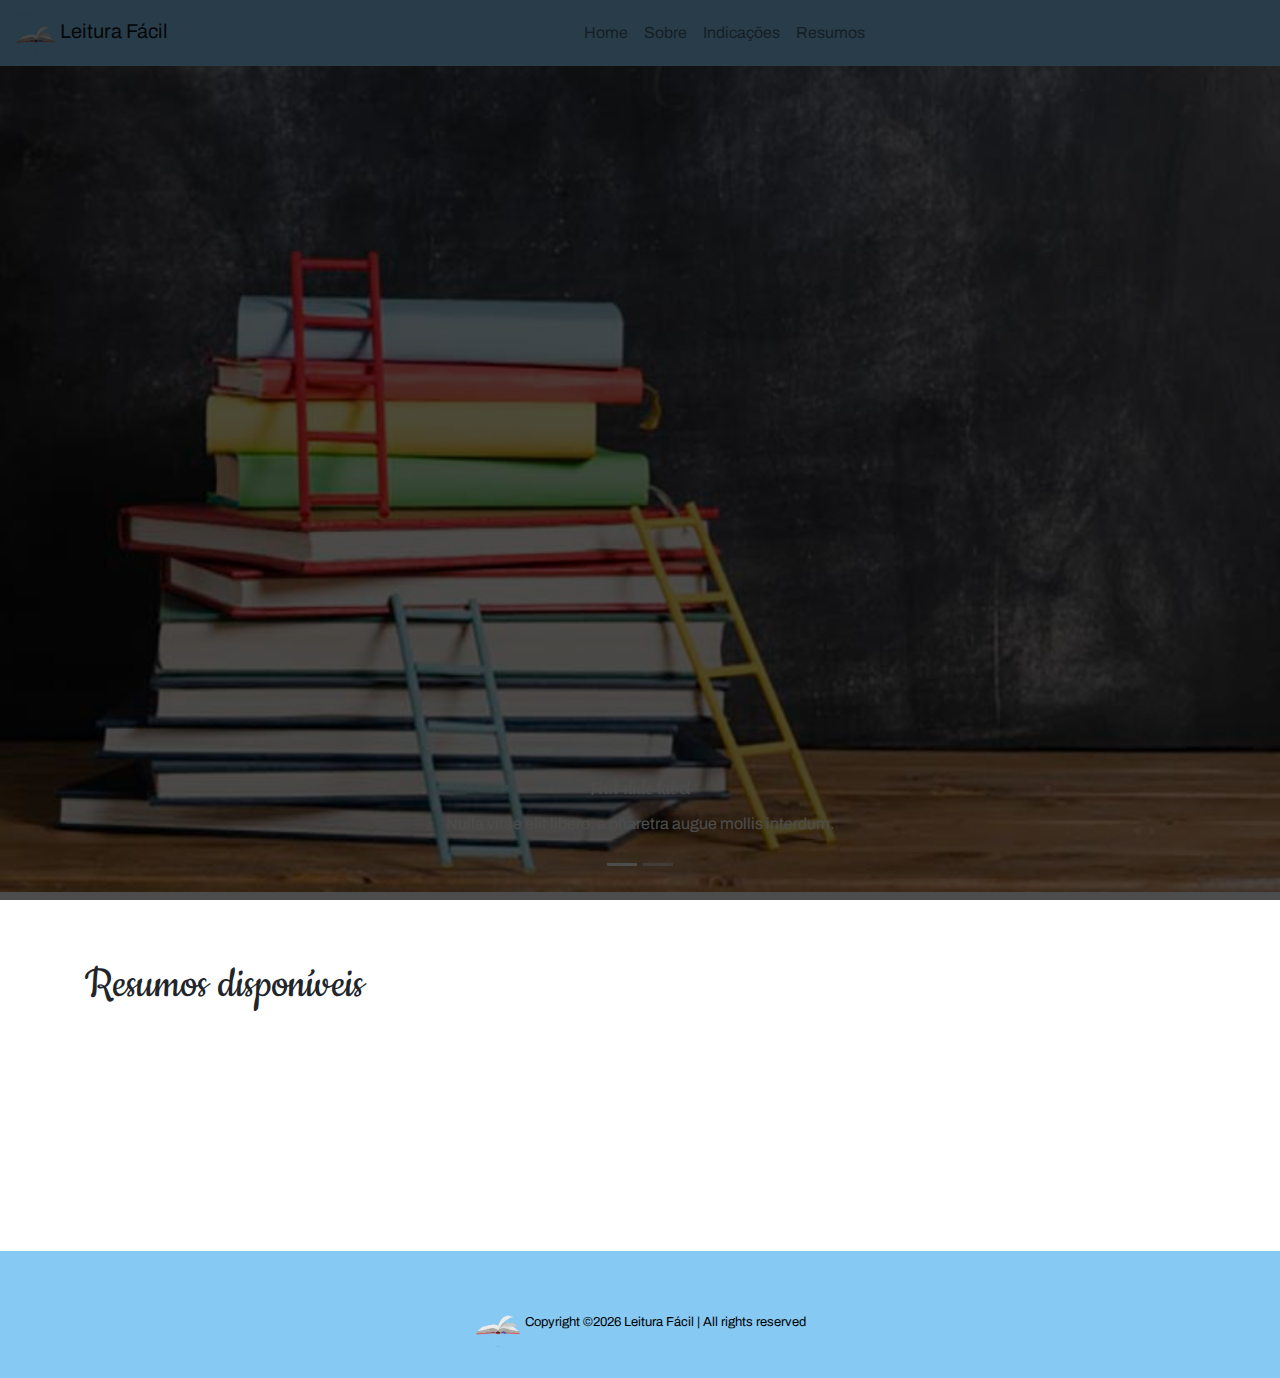
==== resumo.html @ 123d05e8 "carrossel" ====
<!DOCTYPE html>
<html lang="pt-br">
    <head>
        <title>Resumos</title>
        <meta charset="UTF-8">
        <meta name="viewport" content="width=device-width, initial-scale=1, shrink-to-fit=no">
        <meta name="description" content="">
        <meta name="keywords" content="">
        <meta http-equiv="X-UA-Compatible" content="ie=edge">

        <link rel="icon" type="image/png" sizes="16x16" href="assets/img/logo.jpg">
    
        <link rel="stylesheet" type="text/css" href="assets/css/bootstrap-grid.css">
        <link rel="stylesheet" type="text/css" href="assets/css/bootstrap-reboot.css">
        <link rel="stylesheet" type="text/css" href="assets/css/bootstrap.css">
        <link rel="stylesheet" type="text/css" href="assets/css/styles.css">

        <link rel="stylesheet" type="text/css" href="assets/fonts/font-awesome.min.css">

        <link href="https://fonts.googleapis.com/css2?family=Rajdhani:wght@400;500;600;700&display=swap" rel="stylesheet">
        <link href="https://fonts.googleapis.com/css2?family=Archivo:wght@400;700&family=Cookie&family=Roboto:wght@400;700&display=swap" rel="stylesheet">
    </head>
    <body>
        <div id="preloder">
            <div class="loader"></div>
        </div>

        <div>
            <nav class="navbar fixed-top navbar-expand-lg navbar-light" style="background-color: #86c9f3;">
                <a class="navbar-brand" href="index.html"> <img src="assets/img/logo.jpg" width="40" height="40" alt="" loading="lazy"> Leitura Fácil</a>
                
                <button class="navbar-toggler" type="button" data-toggle="collapse" data-target="#navbarSupportedContent" aria-controls="navbarSupportedContent" aria-expanded="false" aria-label="Toggle navigation">
                    <span class="navbar-toggler-icon"></span>
                </button>
            
                <div class="collapse navbar-collapse justify-content-center" id="navbarSupportedContent">
                    <ul class="navbar-nav">
                        <li class="nav-item"> <a class="nav-link" href="index.html">Home</a> </li>
                        <li class="nav-item"> <a class="nav-link" href="#">Sobre</a> </li>
                        <li class="nav-item"> <a class="nav-link" href="#">Indicações</a> </li>
                        <li class="nav-item"> <a class="nav-link" href="resumo.html"> Resumos </a> </li>
                    </ul>
                </div>
            </nav>
        </div>

        <section>
            <div class="desce">           
                <div id="carouselExampleCaptions" class="carousel slide carousel-fade" data-ride="carousel">
                    <ol class="carousel-indicators">
                        <li data-target="#carouselExampleCaptions" data-slide-to="0" class="active"></li>
                        <li data-target="#carouselExampleCaptions" data-slide-to="1"></li>
                    </ol>
                    <div class="carousel-inner">
                        <div class="carousel-item active">
                            <img src="assets/img/hero.jpg" class="d-block w-100" alt="...">
                            <div class="carousel-caption d-none d-md-block">
                                <h5>First slide label</h5>
                                <p>Nulla vitae elit libero, a pharetra augue mollis interdum.</p>
                            </div>
                        </div>
                        <div class="carousel-item">
                            <img src="assets/img/hero2.jpg" class="d-block w-100" alt="...">
                            <div class="carousel-caption d-none d-md-block">
                                <h5>Second slide label</h5>
                                <p>Lorem ipsum dolor sit amet, consectetur adipiscing elit.</p>
                            </div>
                        </div>
                    </div>
                </div>    
            </div>      
        </section>

        <section class="livros spad">
            <div class="container">
                <div class="row">
                    <div class="col-lg-12">
                        <div class="section-title center-title">
                            <h1>Resumos disponíveis</h1>
                        </div>

                        <div class="row">
                            <div class="livros_slider owl-carousel">
                                <div class="col-lg-3">
                                    <div class="livros_item" data-toggle="collapse" href="#extraordinario" role="button" aria-expanded="false" aria-controls="collapseExample">
                                        <div class="livros_item_pic set-bg" data-setbg="assets/img/bg.jpg">
                                            <!--<img src="assets/img/extraordinario.jpg" alt="Extraordinário">-->
                                        </div>
                                        <div class="livros_item_text">
                                            <h5>Extraordinário</h5>
                                            <ul>
                                                <li>R. J. Palácio</li>
                                                <li>2012</li>
                                            </ul>
                                        </div>
                                    </div>
                                </div>
                                <div class="col-lg-3">
                                    <div class="livros_item" data-toggle="collapse" href="#cacador" role="button" aria-expanded="false" aria-controls="collapseExample2">
                                        <div class="livros_item_pic set-bg" data-setbg="assets/img/bg.jpg">
                                            <!--<img src="assets/img/cacador_de_pipas.jpg" alt="">-->
                                        </div>
                                        <div class="livros_item_text">
                                            <h5>Caçador de Pipas</h5>
                                            <ul>
                                                <li>Khaled Hosseini</li>
                                                <li>2003</li>
                                            </ul>
                                        </div>
                                    </div>
                                </div>
                                <div class="col-lg-3">
                                    <div class="livros_item"  data-toggle="collapse" href="#marca_da_lagrima" role="button" aria-expanded="false" aria-controls="collapseExample2">
                                        <div class="livros_item_pic set-bg" data-setbg="assets/img/bg.jpg">
                                            <!--<img src="assets/img/marca_da_lagrima.jpg" alt="">-->
                                        </div>
                                        <div class="livros_item_text">
                                            <h5>A Marca de Uma Lágrima</h5>
                                            <ul>
                                                <li>Pedro Bandeira</li>
                                                <li>1985</li>
                                            </ul>
                                        </div>
                                    </div>
                                </div>
                                <div class="col-lg-3">
                                    <div class="livros_item" data-toggle="collapse" href="#cacador" role="button" aria-expanded="false" aria-controls="collapseExample2">
                                        <div class="livros_item_pic set-bg" data-setbg="assets/img/bg.jpg">
                                            <!--<img src="assets/img/jogos_v1.jpg" alt="">-->
                                        </div>
                                        <div class="livros_item_text">
                                            <h5>Jogos Vorazes</h5>
                                            <ul>
                                                <li>Suzanne Collins</li>
                                                <li>2008</li>
                                            </ul>
                                        </div>
                                    </div>
                                </div>
                                <div class="col-lg-3">
                                    <div class="livros_item" data-toggle="collapse" href="#cacador" role="button" aria-expanded="false" aria-controls="collapseExample2">
                                        <div class="livros_item_pic set-bg" data-setbg="assets/img/bg.jpg">
                                            <!--<img src="assets/img/jogos_v2.jpg" alt="">-->
                                        </div>
                                        <div class="livros_item_text">
                                            <h5>Em Chamas</h5>
                                            <ul>
                                                <li>Autor</li>
                                                <li>ano</li>
                                            </ul>
                                        </div>
                                    </div>
                                </div>
                                <div class="col-lg-3">
                                    <div class="livros_item" data-toggle="collapse" href="#cacador" role="button" aria-expanded="false" aria-controls="collapseExample2">
                                        <div class="livros_item_pic set-bg" data-setbg="assets/img/bg.jpg">
                                            <!--<img src="assets/img/jogos_v3.jpg" alt="">-->
                                        </div>
                                        <div class="livros_item_text">
                                            <h5>A Esperança</h5>
                                            <ul>
                                                <li>Autor</li>
                                                <li>ano</li>
                                            </ul>
                                        </div>
                                    </div>
                                </div>

                            </div>
                        </div>
                    </div>
                </div>
            </div>
        </section>


        <section>
            <div class="container">

                <div class="collapse" id="extraordinario">
                    <div class="card card-body">
                        <div class="citacao">
                            <p>Toda pessoa deveria ser aplaudida de pé pelo menos uma vez na vida, porque todos nós vencemos o mundo.</p>
                            <h6>August Pullman</h6>
                            <i class="fa fa-quote-right"></i>
                        </div> <!-- 
                        <div class="resenha">
                            <p> </p>
                            <p> </p>                           
                            <h4>Conclusão</h4>
                            <p> </p>
                            <p> </p>
                        </div>-->
                    
                    </div>
                </div>
                <div class="collapse" id="cacador">
                    <div class="card card-body">
                        <div class="resenha">
                            <h2> Em breve... </h2>
                        </div>
                    </div>
                </div>
                <div class="collapse" id="marca_da_lagrima">
                    <div class="card card-body">

                        <div class="autor_resumo">
                            <div class="row">
                                <div class="col-sm-10">
                                    <ul>
                                        <li>Por <span>Giovanna Pinheiro</span></li>
                                    </ul>
                                </div>
                                <div class="col-sm-2">
                                    <ul> <li>2019</li> </ul>
                                </div>
                            </div>
                        </div>
                        
                        <div class="citacao">
                            <p>Pode uma menina de 14 anos apaixonar-se de verdade? Pode qualquer jovem de 13, 14 ou 15 anos amar verdadeiramente alguém?</p>
                            <h6>Pedro Bandeira</h6>
                            <i class="fa fa-quote-right"></i>
                        </div>

                        <div class="resenha">
                            <p> O livro conta a história de Isabel, uma garota gordinha que usa óculos e passa por problemas assim como qualquer outro, mas o principal problema dela é ter se apaixonado pelo primo, que está vivendo uma ilusão com Rosana, sua melhor amiga. Para entender essa história, vamos lá para o início.</p>
                            <p> Amor de um lado e ódio de outro, isso é o que define Isabel, pois ela se acha feia e está totalmente enganada. O tempo vai pasando até ela ir a uma festa da família e reencontrar Cristiano, o primo pelo qual é apaixonada, ao decorrer da festa ele acaba se apaixonando pela melhor amigo de Isabel, e isso a deixa louca, mas para não magoar os sentimentos da amiga e do primo, ela resolve "ajudar" no relacionamento dos dois.</p>
                            <p> Para isso ela escreve cartas, com belíssimos textos e poemas, e como era muito boa na parte de redação, acabou por fazer Cristiano se apaixonar mais por Rosana e, com isso, as expectativas de amor recíproco de Cristiano por Isabel decaíram. O que mais a abalou no meio disso tudo, o que causa um certo mistério na história foi o suposto "caso suicída" da diretora do colégio, que posteriormente é identificado como um bárbaro assassinato.</p>
                            <p> Enquanto aquela morte a perseguia até a alma, por ser uma das últimas pessoas que falou com a diretona no fatídico dia, o coração de Isabel era totalmente despedaçado pelo amor não correspondido de sua "paixão".</p>
                            <p> O que posso afirmar é que ela está iludida, e não percebe que o verdadeiro amor da vida dela se chama Fernando, o garoto da correntinha, e estava com ela nos momentos difíceis e sempre que podia.</p>
                            
                            <h4>Conclusão</h4>
                            <p> Achei a leitura desse livro balançeada, pois tem um pouco de tudo, principalmente nos gêneros romance e drama, que são os que mais gosto de ler, ao mer ver haviam partes clichês e melosas, mas nada que faça parar de ler.</p>
                            <p> A parte que mais gostei complementa os capítulos "II - Paixão que me mata" e "15 - Eu nunca te amei...", onde o "inimigo" a deixa louca relatando acontecimentos da vida da garota, lembrando-a da desilusão e da falta de reciprocidade enquanto ela ajuda a amiga.</p>
                        </div>

                    </div>
                </div>

            </div>
        </section>

        <footer>
            <div class="container">
                <div class="footer_text">
                    <p><img src="assets/img/logo.jpg" alt="Logo Leitura Fácil">  Copyright &copy;<script>document.write(new Date().getFullYear());</script> Leitura Fácil | All rights reserved </p>
                </div>
            </div>
        </footer>

        <script src="https://code.jquery.com/jquery-3.5.1.slim.min.js" integrity="sha384-DfXdz2htPH0lsSSs5nCTpuj/zy4C+OGpamoFVy38MVBnE+IbbVYUew+OrCXaRkfj" crossorigin="anonymous"></script>
        <script src="https://cdn.jsdelivr.net/npm/popper.js@1.16.1/dist/umd/popper.min.js" integrity="sha384-9/reFTGAW83EW2RDu2S0VKaIzap3H66lZH81PoYlFhbGU+6BZp6G7niu735Sk7lN" crossorigin="anonymous"></script>
        <script type="text/javascript" src="assets/js/bootstrap.bundle.js"></script>
        <script type="text/javascript" src="assets/js/bootstrap.js"></script>
        <script type="text/javascript" src="assets/js/owl.carousel.min.js"></script>
        <script type="text/javascript" src="assets/js/main.js"></script>
    </body>
</html>
---- assets/css/styles.css ----
::-webkit-scrollbar { width:15px; height: 10px; }  
::-webkit-scrollbar-track { background:#e3f2fd; }   
::-webkit-scrollbar-thumb { background: #86c9f3; }
::-webkit-scrollbar-corner { background-color: #8ecff7; }

#preloder {
	position: fixed;
	width: 100%; height: 100%;
	top: 0; left: 0;
	z-index: 999999;
	background:rgba(0,0,0,0.7);
}
.loader {
	width: 40px; height: 40px;
	position: absolute;
	top: 50%; left: 50%;
	margin-top: -13px;
	margin-left: -13px;
	border-radius: 60px;
	animation: loader 0.8s linear infinite;
	-webkit-animation: loader 0.8s linear infinite;
}

@keyframes loader {
	0% {
		-webkit-transform: rotate(0deg);
		transform: rotate(0deg);
		border: 4px solid aliceblue;
		border-left-color: transparent;
	}
	50% {
		-webkit-transform: rotate(180deg);
		transform: rotate(180deg);
		border: 4px solid #61bbf3;
		border-left-color: transparent;
	}
	100% {
		-webkit-transform: rotate(360deg);
		transform: rotate(360deg);
		border: 4px solid aliceblue;
		border-left-color: transparent;
	}
}
@-webkit-keyframes loader {
	0% {
		-webkit-transform: rotate(0deg);
		border: 4px solid aliceblue;
		border-left-color: transparent;
	}
	50% {
		-webkit-transform: rotate(180deg);
		border: 4px solid #8ecff7;
		border-left-color: transparent;
	}
	100% {
		-webkit-transform: rotate(360deg);
		border: 4px solid aliceblue;
		border-left-color: transparent;
	}
}


.desce {
    margin-top: 3%;
}

.livro {
    padding-top: 15rem;
	padding-bottom: 5rem;
}

.info_livro {
    padding-top: 1rem;
	color: #111111;
	line-height: 4px;
}

.info_livro b {
    font-size: 1.4rem;
    font-family: 'Cookie', cursive;
}

.capa_livro img {
    width: 25rem;
    height: auto;
}

.autor_resumo {
	border-top: 1px solid #f2f2f2;
	padding-top: 15px;
	text-align: left;
}

.autor_resumo ul li {
	font-size: 13px;
	color: #888888;
	display: inline-block;
	list-style: none;
	margin-right: 20px;
	position: relative;
}

.autor_resumo ul li span {
	color: #111111;
}

.autor_resumo ul li:after {
	position: absolute;
	right: -14px;
	top: -2px;
	content: "|";
}

.autor_resumo ul li:last-child {
	margin-right: 0;
}

.autor_resumo ul li:last-child:after {
	display: none;
}

.citacao {
	border: 1px solid #e1e1e1;
	padding: 35px 40px;
	position: relative;
	margin: 35px 0;
}

.citacao p {
	font-size: 18px;
	color: #111111;
	line-height: 31px;
}

.citacao h6 {
    font-family: 'Archivo', 'Roboto', sans-serif;
	font-size: 15px;
	color: #888888;
	text-transform: uppercase;
}

.citacao i {
	font-size: 36px;
	color: #86c9f3;
	position: absolute;
	right: 40px;
	bottom: 35px;
}

.livros {
	padding-bottom: 90px;
}

.livros .section-title {
	margin-bottom: 70px;
}

.livros_item_pic {
	height: 180px;
	display: -webkit-box;
	display: -ms-flexbox;
	display: flex;
	-webkit-box-align: center;
	-ms-flex-align: center;
	align-items: center;
	-webkit-box-pack: center;
	-ms-flex-pack: center;
	justify-content: center;
}

.livros_item_pic img {
	height: 175px;
	width: auto;
}

.livros_item_pic .ler-btn {
	height: 40px;
	width: 40px;
	background: #5c00ce;
	border-radius: 50%;
	font-size: 16px;
	line-height: 40px;
	text-align: center;
	display: inline-block;
	color: #ffffff;
}

.livros_item_text {
	padding-top: 20px;
}

.livros_item_text h5 {
	color: #111111;
	line-height: 26px;
	margin-bottom: 5px;
}

.livros_item_text ul li {
	font-size: 13px;
	list-style: none;
	display: inline-block;
	margin-right: 18px;
	color: #5c00ce;
	position: relative;
}

.livros_item_text ul li:after {
	position: absolute;
	right: -12px;
	top: 2px;
	height: 17px;
	width: 1px;
	background: #888888;
	content: "";
}

.livros_item_text ul li:last-child {
	margin-right: 0;
	color: #888888;
}

.livros_item_text ul li:last-child:after {
	display: none;
}

.livros_slider .col-lg-3 {
	max-width: 100%;
}

.livros_slider.owl-carousel .owl-nav button {
	font-size: 18px;
	color: #888888;
	height: 50px;
	width: 25px;
	background: #ffffff;
	line-height: 50px;
	position: absolute;
	left: 15px;
	top: 22%;
}

.livros_slider.owl-carousel .owl-nav button.owl-next {
	left: auto;
	right: 15px;
}

.owl-carousel,.owl-carousel .owl-item{-webkit-tap-highlight-color:transparent;position:relative}.owl-carousel{display:none;width:100%;z-index:1}.owl-carousel .owl-stage{position:relative;-ms-touch-action:pan-Y;touch-action:manipulation;-moz-backface-visibility:hidden}.owl-carousel .owl-stage:after{content:".";display:block;clear:both;visibility:hidden;line-height:0;height:0}.owl-carousel .owl-stage-outer{position:relative;overflow:hidden;-webkit-transform:translate3d(0,0,0)}.owl-carousel .owl-item,.owl-carousel .owl-wrapper{-webkit-backface-visibility:hidden;-moz-backface-visibility:hidden;-ms-backface-visibility:hidden;-webkit-transform:translate3d(0,0,0);-moz-transform:translate3d(0,0,0);-ms-transform:translate3d(0,0,0)}.owl-carousel .owl-item{min-height:1px;float:left;-webkit-backface-visibility:hidden;-webkit-touch-callout:none}.owl-carousel .owl-item img{display:block;width:100%}.owl-carousel .owl-dots.disabled,.owl-carousel .owl-nav.disabled{display:none}.no-js .owl-carousel,.owl-carousel.owl-loaded{display:block}.owl-carousel .owl-dot,.owl-carousel .owl-nav .owl-next,.owl-carousel .owl-nav .owl-prev{cursor:pointer;-webkit-user-select:none;-khtml-user-select:none;-moz-user-select:none;-ms-user-select:none;user-select:none}.owl-carousel .owl-nav button.owl-next,.owl-carousel .owl-nav button.owl-prev,.owl-carousel button.owl-dot{background:0 0;color:inherit;border:none;padding:0!important;font:inherit}.owl-carousel.owl-loading{opacity:0;display:block}.owl-carousel.owl-hidden{opacity:0}.owl-carousel.owl-refresh .owl-item{visibility:hidden}.owl-carousel.owl-drag .owl-item{-ms-touch-action:pan-y;touch-action:pan-y;-webkit-user-select:none;-moz-user-select:none;-ms-user-select:none;user-select:none}.owl-carousel.owl-grab{cursor:move;cursor:grab}.owl-carousel.owl-rtl{direction:rtl}.owl-carousel.owl-rtl .owl-item{float:right}.owl-carousel .animated{animation-duration:1s;animation-fill-mode:both}.owl-carousel .owl-animated-in{z-index:0}.owl-carousel .owl-animated-out{z-index:1}.owl-carousel .fadeOut{animation-name:fadeOut}@keyframes fadeOut{0%{opacity:1}100%{opacity:0}}.owl-height{transition:height .5s ease-in-out}.owl-carousel .owl-item .owl-lazy{opacity:0;transition:opacity .4s ease}.owl-carousel .owl-item .owl-lazy:not([src]),.owl-carousel .owl-item .owl-lazy[src^=""]{max-height:0}.owl-carousel .owl-item img.owl-lazy{transform-style:preserve-3d}.owl-carousel .owl-video-wrapper{position:relative;height:100%;background:#000}.owl-carousel .owl-video-play-icon{position:absolute;height:80px;width:80px;left:50%;top:50%;margin-left:-40px;margin-top:-40px;background:url(owl.video.play.png) no-repeat;cursor:pointer;z-index:1;-webkit-backface-visibility:hidden;transition:transform .1s ease}.owl-carousel .owl-video-play-icon:hover{-ms-transform:scale(1.3,1.3);transform:scale(1.3,1.3)}.owl-carousel .owl-video-playing .owl-video-play-icon,.owl-carousel .owl-video-playing .owl-video-tn{display:none}.owl-carousel .owl-video-tn{opacity:0;height:100%;background-position:center center;background-repeat:no-repeat;background-size:contain;transition:opacity .4s ease}.owl-carousel .owl-video-frame{position:relative;z-index:1;height:100%;width:100%}

.resenha {
	text-indent: 3%;
}

footer {
    background-color: #86c9f3;
}

.footer_text {
	text-align: center;
    font-size: small;
    color: #000;
}

.footer_text img {
    border-radius: 50%;
	vertical-align: middle;
    width: 3rem;
    height: 3rem;
}
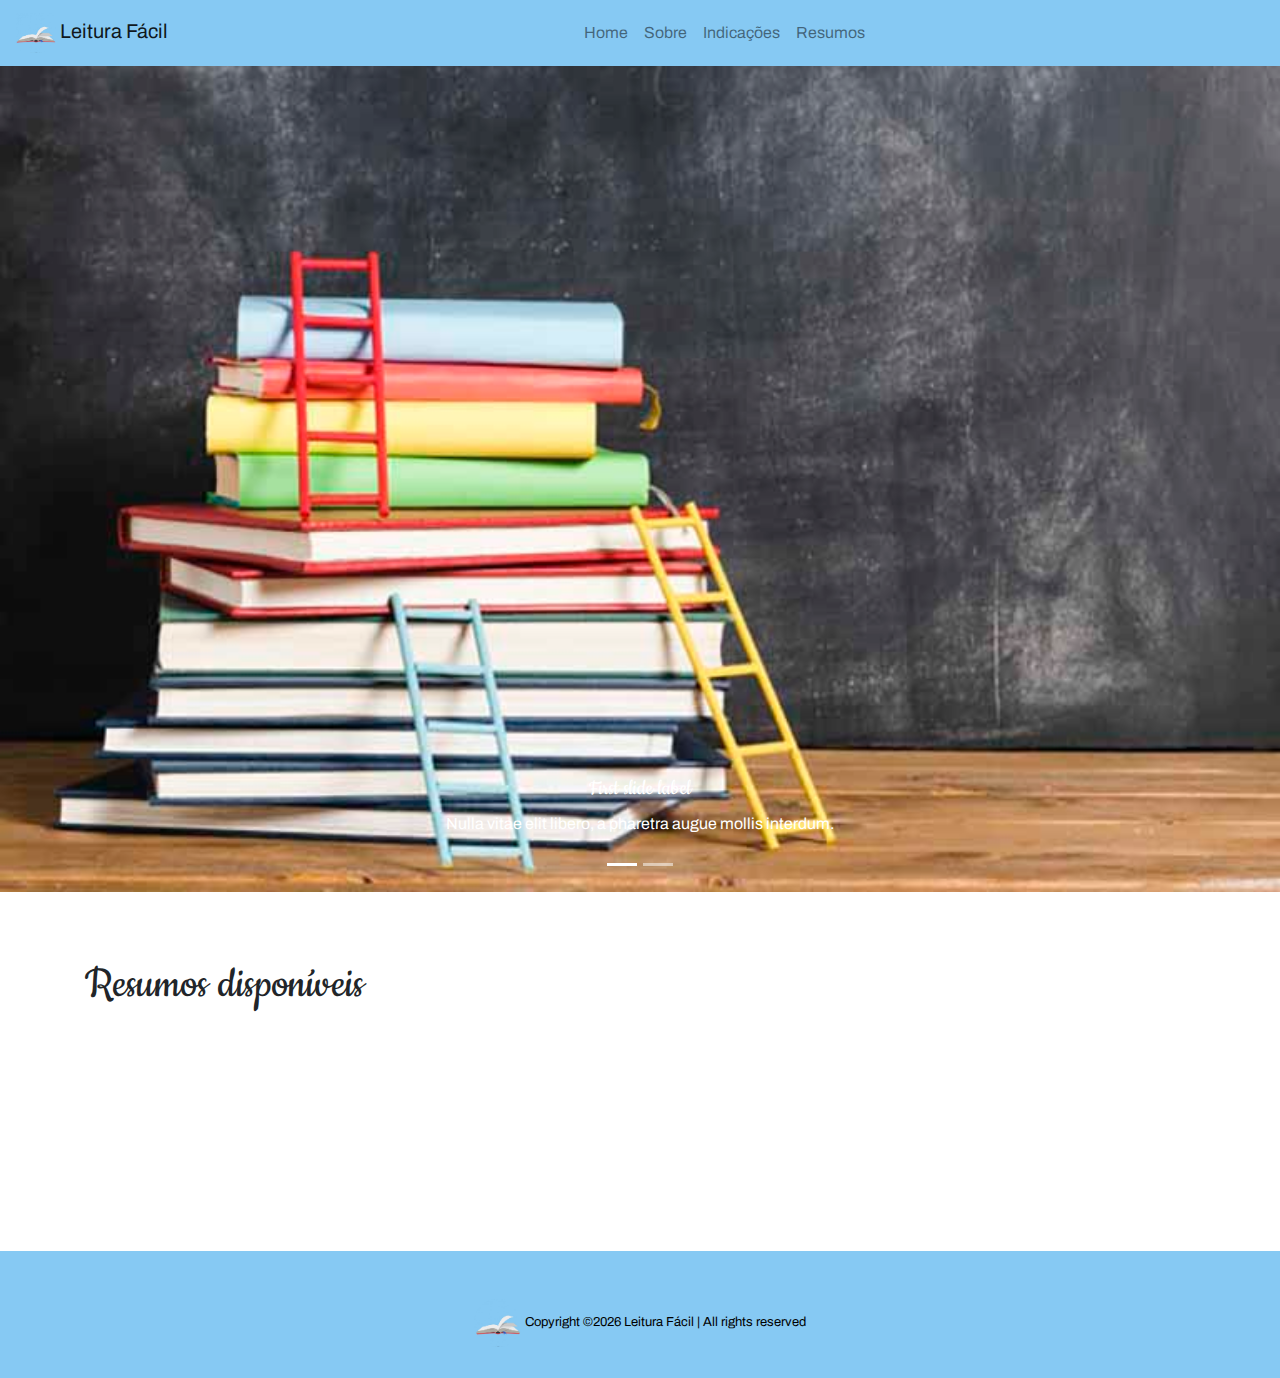
==== commit 9fc8a37d: "Exemplo" ====
--- a/resumo.html
+++ b/resumo.html
@@ -21,9 +21,6 @@
         <link href="https://fonts.googleapis.com/css2?family=Archivo:wght@400;700&family=Cookie&family=Roboto:wght@400;700&display=swap" rel="stylesheet">
     </head>
     <body>
-        <div id="preloder">
-            <div class="loader"></div>
-        </div>
 
         <div>
             <nav class="navbar fixed-top navbar-expand-lg navbar-light" style="background-color: #86c9f3;">
--- a/assets/css/styles.css
+++ b/assets/css/styles.css
@@ -3,61 +3,7 @@
 ::-webkit-scrollbar-thumb { background: #86c9f3; }
 ::-webkit-scrollbar-corner { background-color: #8ecff7; }
 
-#preloder {
-	position: fixed;
-	width: 100%; height: 100%;
-	top: 0; left: 0;
-	z-index: 999999;
-	background:rgba(0,0,0,0.7);
-}
-.loader {
-	width: 40px; height: 40px;
-	position: absolute;
-	top: 50%; left: 50%;
-	margin-top: -13px;
-	margin-left: -13px;
-	border-radius: 60px;
-	animation: loader 0.8s linear infinite;
-	-webkit-animation: loader 0.8s linear infinite;
-}
-
-@keyframes loader {
-	0% {
-		-webkit-transform: rotate(0deg);
-		transform: rotate(0deg);
-		border: 4px solid aliceblue;
-		border-left-color: transparent;
-	}
-	50% {
-		-webkit-transform: rotate(180deg);
-		transform: rotate(180deg);
-		border: 4px solid #61bbf3;
-		border-left-color: transparent;
-	}
-	100% {
-		-webkit-transform: rotate(360deg);
-		transform: rotate(360deg);
-		border: 4px solid aliceblue;
-		border-left-color: transparent;
-	}
-}
-@-webkit-keyframes loader {
-	0% {
-		-webkit-transform: rotate(0deg);
-		border: 4px solid aliceblue;
-		border-left-color: transparent;
-	}
-	50% {
-		-webkit-transform: rotate(180deg);
-		border: 4px solid #8ecff7;
-		border-left-color: transparent;
-	}
-	100% {
-		-webkit-transform: rotate(360deg);
-		border: 4px solid aliceblue;
-		border-left-color: transparent;
-	}
-}
+
 
 
 .desce {
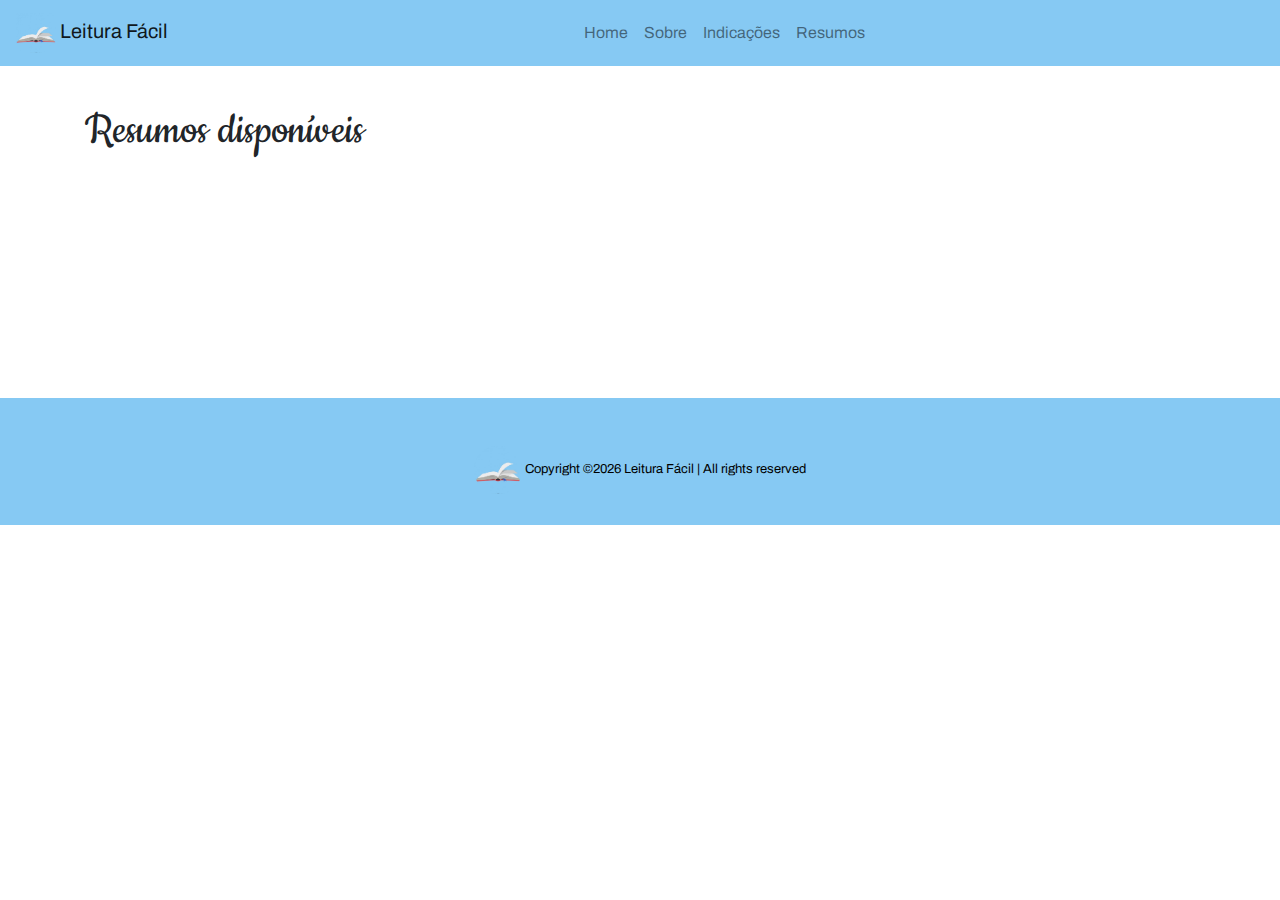
==== commit 9b29e34f: "Alinhamento" ====
--- a/resumo.html
+++ b/resumo.html
@@ -41,34 +41,7 @@
             </nav>
         </div>
 
-        <section>
-            <div class="desce">           
-                <div id="carouselExampleCaptions" class="carousel slide carousel-fade" data-ride="carousel">
-                    <ol class="carousel-indicators">
-                        <li data-target="#carouselExampleCaptions" data-slide-to="0" class="active"></li>
-                        <li data-target="#carouselExampleCaptions" data-slide-to="1"></li>
-                    </ol>
-                    <div class="carousel-inner">
-                        <div class="carousel-item active">
-                            <img src="assets/img/hero.jpg" class="d-block w-100" alt="...">
-                            <div class="carousel-caption d-none d-md-block">
-                                <h5>First slide label</h5>
-                                <p>Nulla vitae elit libero, a pharetra augue mollis interdum.</p>
-                            </div>
-                        </div>
-                        <div class="carousel-item">
-                            <img src="assets/img/hero2.jpg" class="d-block w-100" alt="...">
-                            <div class="carousel-caption d-none d-md-block">
-                                <h5>Second slide label</h5>
-                                <p>Lorem ipsum dolor sit amet, consectetur adipiscing elit.</p>
-                            </div>
-                        </div>
-                    </div>
-                </div>    
-            </div>      
-        </section>
-
-        <section class="livros spad">
+        <section class="livros desce">
             <div class="container">
                 <div class="row">
                     <div class="col-lg-12">
--- a/assets/css/styles.css
+++ b/assets/css/styles.css
@@ -4,16 +4,72 @@
 ::-webkit-scrollbar-corner { background-color: #8ecff7; }
 
 
-
+a {
+	text-decoration: none;
+}
 
 .desce {
     margin-top: 3%;
 }
 
-.livro {
-    padding-top: 15rem;
-	padding-bottom: 5rem;
-}
+.demo {
+	padding-bottom: 3rem;
+}
+
+#hero {
+	width: 100%;
+	height: 80vh;
+	background: url("../img/hero.jpg") top center;
+	background-size: cover;
+	position: relative;
+  }
+  
+  #hero:before {
+	content: "";
+	background: rgba(0, 0, 0, 0.4);
+	position: absolute;
+	bottom: 0;
+	top: 0;
+	left: 0;
+	right: 0;
+  }
+  
+  #hero .container {
+	padding-top: 72px;
+  }
+
+  #hero h1 {
+	margin: 0;
+	font-size: 5rem;
+	line-height: 56px;
+	color: #fff;
+  }
+  
+  #hero h2 {
+	color: #eee;
+	margin: 10px 0 0 0;
+	font-size: 24px;
+	font-family: "Poppins", sans-serif;
+  }
+  
+  #hero .btn-get-started {
+	font-family: "Raleway", sans-serif;
+	font-weight: 500;
+	font-size: 15px;
+	letter-spacing: 1px;
+	display: inline-block;
+	padding: 10px 35px;
+	border-radius: 50px;
+	transition: 0.5s;
+	margin-top: 30px;
+	border: 2px solid #fff;
+	color: #fff;
+  }
+  
+  #hero .btn-get-started:hover {
+	background: #86c9f3;
+	border: 2px solid  #86c9f3;
+  }
 
 .info_livro {
     padding-top: 1rem;
@@ -75,7 +131,7 @@
 .citacao p {
 	font-size: 18px;
 	color: #111111;
-	line-height: 31px;
+	line-height: 30px;
 }
 
 .citacao h6 {
@@ -194,6 +250,8 @@
 
 .resenha {
 	text-indent: 3%;
+	font-size: 16px;
+	line-height: 31px;
 }
 
 footer {
@@ -211,4 +269,28 @@
 	vertical-align: middle;
     width: 3rem;
     height: 3rem;
+}
+
+@media (max-width: 992px) {
+	#hero .container {
+	  padding-top: 62px;
+	}
+}
+@media (min-width: 1024px) {
+	#hero {
+	  background-attachment: fixed;
+	}
+}
+@media (max-width: 768px) {
+	#hero {
+	  height: 100vh;
+	}
+	#hero h1 {
+	  font-size: 28px;
+	  line-height: 36px;
+	}
+	#hero h2 {
+	  font-size: 18px;
+	  line-height: 24px;
+	}
 }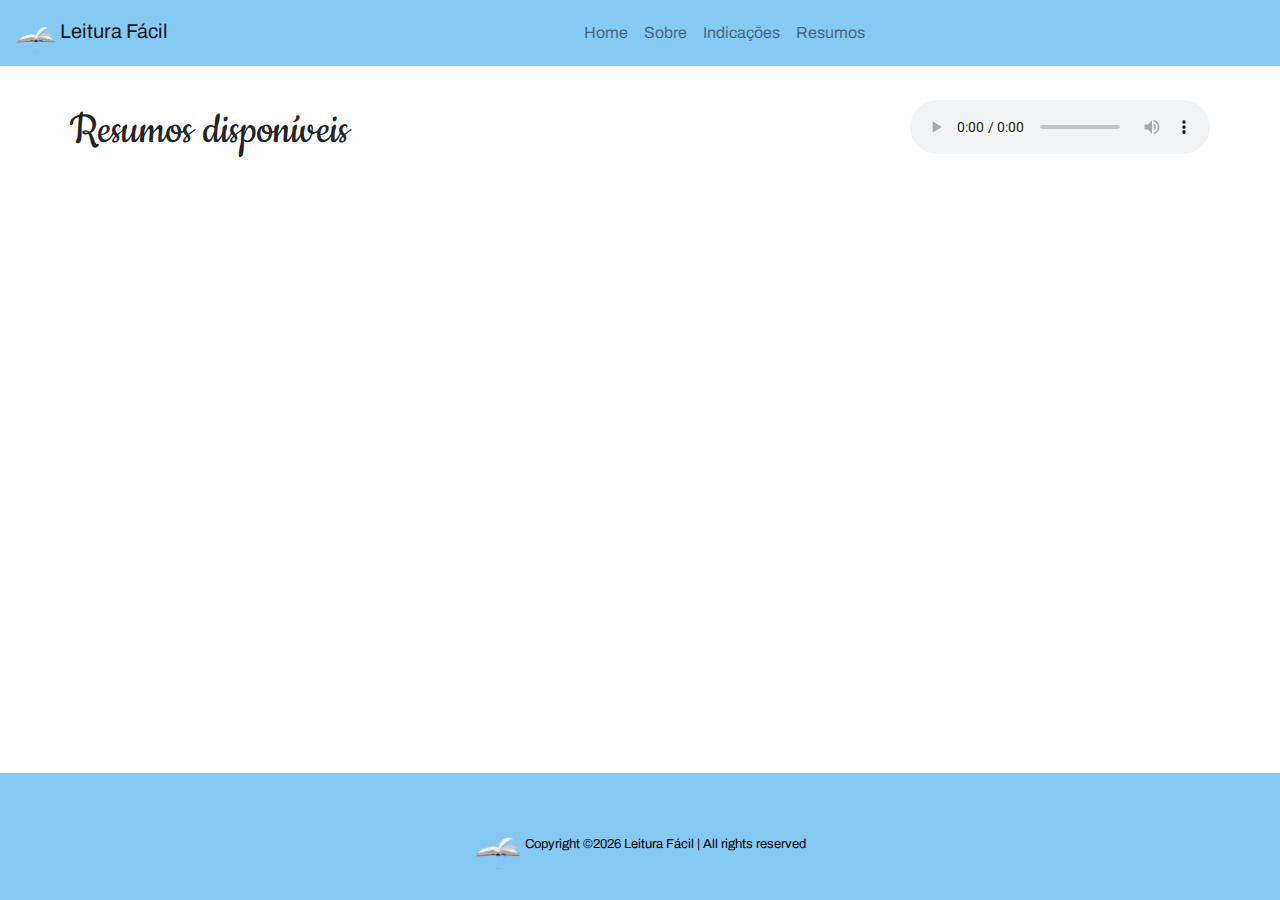
==== commit aa305e54: "Contador e áudio" ====
--- a/resumo.html
+++ b/resumo.html
@@ -21,7 +21,6 @@
         <link href="https://fonts.googleapis.com/css2?family=Archivo:wght@400;700&family=Cookie&family=Roboto:wght@400;700&display=swap" rel="stylesheet">
     </head>
     <body>
-
         <div>
             <nav class="navbar fixed-top navbar-expand-lg navbar-light" style="background-color: #86c9f3;">
                 <a class="navbar-brand" href="index.html"> <img src="assets/img/logo.jpg" width="40" height="40" alt="" loading="lazy"> Leitura Fácil</a>
@@ -33,8 +32,8 @@
                 <div class="collapse navbar-collapse justify-content-center" id="navbarSupportedContent">
                     <ul class="navbar-nav">
                         <li class="nav-item"> <a class="nav-link" href="index.html">Home</a> </li>
-                        <li class="nav-item"> <a class="nav-link" href="#">Sobre</a> </li>
-                        <li class="nav-item"> <a class="nav-link" href="#">Indicações</a> </li>
+                        <li class="nav-item"> <a class="nav-link" href="index.html#sobre">Sobre</a> </li>
+                        <li class="nav-item"> <a class="nav-link" href="index.html#indica">Indicações</a> </li>
                         <li class="nav-item"> <a class="nav-link" href="resumo.html"> Resumos </a> </li>
                     </ul>
                 </div>
@@ -45,16 +44,19 @@
             <div class="container">
                 <div class="row">
                     <div class="col-lg-12">
-                        <div class="section-title center-title">
+                        <div class="section-title center-title row">
                             <h1>Resumos disponíveis</h1>
+                            <audio controls>
+                                <source src="assets/sounds/Mozart_ Piano Sonata No. 11 in A Major, K. 331 - 1. Tema (Andante grazioso) con variazioni.mp3" type="audio/mp3">
+                            </audio>
                         </div>
 
                         <div class="row">
                             <div class="livros_slider owl-carousel">
                                 <div class="col-lg-3">
                                     <div class="livros_item" data-toggle="collapse" href="#extraordinario" role="button" aria-expanded="false" aria-controls="collapseExample">
-                                        <div class="livros_item_pic set-bg" data-setbg="assets/img/bg.jpg">
-                                            <!--<img src="assets/img/extraordinario.jpg" alt="Extraordinário">-->
+                                        <div class="livros_item_pic" data-setbg="assets/img/bg.jpg">
+                                            <img src="assets/img/extraordinario.jpg" alt="Extraordinário">
                                         </div>
                                         <div class="livros_item_text">
                                             <h5>Extraordinário</h5>
@@ -67,8 +69,8 @@
                                 </div>
                                 <div class="col-lg-3">
                                     <div class="livros_item" data-toggle="collapse" href="#cacador" role="button" aria-expanded="false" aria-controls="collapseExample2">
-                                        <div class="livros_item_pic set-bg" data-setbg="assets/img/bg.jpg">
-                                            <!--<img src="assets/img/cacador_de_pipas.jpg" alt="">-->
+                                        <div class="livros_item_pic" data-setbg="assets/img/bg.jpg">
+                                            <img src="assets/img/cacador_de_pipas.jpg" alt="Caçador de Pipas">
                                         </div>
                                         <div class="livros_item_text">
                                             <h5>Caçador de Pipas</h5>
@@ -80,9 +82,9 @@
                                     </div>
                                 </div>
                                 <div class="col-lg-3">
-                                    <div class="livros_item"  data-toggle="collapse" href="#marca_da_lagrima" role="button" aria-expanded="false" aria-controls="collapseExample2">
-                                        <div class="livros_item_pic set-bg" data-setbg="assets/img/bg.jpg">
-                                            <!--<img src="assets/img/marca_da_lagrima.jpg" alt="">-->
+                                    <div class="livros_item" data-toggle="collapse" href="#marca_da_lagrima" role="button" aria-expanded="false" aria-controls="collapseExample2">
+                                        <div class="livros_item_pic" data-setbg="assets/img/bg.jpg">
+                                            <img src="assets/img/marca_da_lagrima.jpg" alt="A Marca de Uma Lágrima">
                                         </div>
                                         <div class="livros_item_text">
                                             <h5>A Marca de Uma Lágrima</h5>
@@ -94,9 +96,9 @@
                                     </div>
                                 </div>
                                 <div class="col-lg-3">
-                                    <div class="livros_item" data-toggle="collapse" href="#cacador" role="button" aria-expanded="false" aria-controls="collapseExample2">
-                                        <div class="livros_item_pic set-bg" data-setbg="assets/img/bg.jpg">
-                                            <!--<img src="assets/img/jogos_v1.jpg" alt="">-->
+                                    <div class="livros_item" data-toggle="collapse" href="#jogos_v1" role="button" aria-expanded="false" aria-controls="collapseExample2">
+                                        <div class="livros_item_pic" data-setbg="assets/img/bg.jpg">
+                                            <img src="assets/img/jogos_v1.jpg" alt="Jogos Vorazes">
                                         </div>
                                         <div class="livros_item_text">
                                             <h5>Jogos Vorazes</h5>
@@ -108,12 +110,40 @@
                                     </div>
                                 </div>
                                 <div class="col-lg-3">
-                                    <div class="livros_item" data-toggle="collapse" href="#cacador" role="button" aria-expanded="false" aria-controls="collapseExample2">
+                                    <div class="livros_item" data-toggle="collapse" href="#jogos_v2" role="button" aria-expanded="false" aria-controls="collapseExample2">
+                                        <div class="livros_item_pic" data-setbg="assets/img/bg.jpg">
+                                            <img src="assets/img/jogos_v2.jpg" alt="Em Chamas">
+                                        </div>
+                                        <div class="livros_item_text">
+                                            <h5>Em Chamas</h5>
+                                            <ul>
+                                                <li>Suzanne Collins</li>
+                                                <li>2009</li>
+                                            </ul>
+                                        </div>
+                                    </div>
+                                </div>
+                                <div class="col-lg-3">
+                                    <div class="livros_item" data-toggle="collapse" href="#jogos_v3" role="button" aria-expanded="false" aria-controls="collapseExample2">
+                                        <div class="livros_item_pic" data-setbg="assets/img/bg.jpg">
+                                            <img src="assets/img/jogos_v3.jpg" alt="A Esperança">
+                                        </div>
+                                        <div class="livros_item_text">
+                                            <h5>A Esperança</h5>
+                                            <ul>
+                                                <li>Suzanne Collins</li>
+                                                <li>2010</li>
+                                            </ul>
+                                        </div>
+                                    </div>
+                                </div>
+                                <div class="col-lg-3">
+                                    <div class="livros_item" data-toggle="collapse" href="#breve" role="button" aria-expanded="false" aria-controls="collapseExample2">
                                         <div class="livros_item_pic set-bg" data-setbg="assets/img/bg.jpg">
-                                            <!--<img src="assets/img/jogos_v2.jpg" alt="">-->
-                                        </div>
-                                        <div class="livros_item_text">
-                                            <h5>Em Chamas</h5>
+                                            <!--<img src="assets/img/" alt="">-->
+                                        </div>
+                                        <div class="livros_item_text">
+                                            <h5>Livro</h5>
                                             <ul>
                                                 <li>Autor</li>
                                                 <li>ano</li>
@@ -122,12 +152,12 @@
                                     </div>
                                 </div>
                                 <div class="col-lg-3">
-                                    <div class="livros_item" data-toggle="collapse" href="#cacador" role="button" aria-expanded="false" aria-controls="collapseExample2">
+                                    <div class="livros_item" data-toggle="collapse" href="#breve" role="button" aria-expanded="false" aria-controls="collapseExample2">
                                         <div class="livros_item_pic set-bg" data-setbg="assets/img/bg.jpg">
-                                            <!--<img src="assets/img/jogos_v3.jpg" alt="">-->
-                                        </div>
-                                        <div class="livros_item_text">
-                                            <h5>A Esperança</h5>
+                                            <!--<img src="assets/img/" alt="">-->
+                                        </div>
+                                        <div class="livros_item_text">
+                                            <h5>Livro 2</h5>
                                             <ul>
                                                 <li>Autor</li>
                                                 <li>ano</li>
@@ -143,31 +173,70 @@
             </div>
         </section>
 
-
         <section>
             <div class="container">
-
                 <div class="collapse" id="extraordinario">
-                    <div class="card card-body">
+                    <div class="demo">
+                        <h2>Extraordinário</h2>
+                        <div>
+                            <div class="info_livro">
+                                <p><b>Autor(a): </b> R. J. Palácio</p>
+                                <p><b>Editora: </b> Intrinseca</p>
+                                <p><b>Publicação: </b> 14 de fevereiro de 2012</p>
+                                <p><b>Páginas: </b> 320</p>
+                            </div>                                 
+                            <h4>Sinopse</h4>
+                            <p> August Pullman (Auggie) nasceu com uma síndrome genética cuja sequela é uma severa deformidade facial, que lhe impôs diversas cirurgias e complicações médicas. Por isso, ele nunca havia frequentado uma escola... até agora. Todo mundo sabe que é difícil ser um aluno novo, mais ainda quando se tem um rosto tão diferente. Prestes a começar o quinto ano em um colégio particular de Nova York, Auggie tem uma missão nada fácil pela frente: convencer os colegas de que, apesar da aparência incomum, ele é um menino igual a todos os outros.</p>
+                        </div>
+                    </div>
+                    <div class="card card-body">
+                        <div class="resenha">
+                            <h4>História do livro</h4>
+                            <p> August Pullman nasceu com uma "deformidade" facial e, ao longo de seus dez anos fez vinte e sete cirurgias, as quais os ajudavam a ver, ouvir, falar e "parecer mais bonito". Nunca havia frequentado uma escola, pois estudava em casa com a mãe, mas agora estava com o diretor que explicava como seria o quinto ano do fundamental do colégio Beecher Prep. Sr. Buzanfa, o diretor, convidou Jack Will, Julian e Charlotte para apresentarem a escola pela visão dos alunos.</p>
+                            <p> As aulas começavam na semana segunte e Auggie não se sentia prepardo para conviver diariamente com outras crianças. Apelidos, brincadeiras de mau gosto e os olhares que desviavam evitando encarar foram diminuindo com o passar do tempo, pois as outras crianças já estavam se acostumando com seu rosto, e algumas até "ousavam" se aproximar como Summer e Jack Will, que sempre passavam o almoço com ele.</p>  
+                            <p> O Halloween era a época do ano mais esperada por Auggie, pois todas as crianças iam fantasiadas e em meio a fantasia de "Pânico" todos o cumprimentavam sem saber quem realmente era ele por baixo da máscara. Ao entrar na sala viu Julian e duas múmias falando da aparência dele, uma das múmias era Jack Will, que disse que era amigo de Auggie a pedido do diretor e que morreria se tivesse a aparência dele. Auggie ao ouvir isso foi correndo para a enfermaria alegando estar passando mal para ir embora mais cedo, e realmente estava chateado.</p>
+                            <p> A irmã de Auggie, Olivia, nunca precisou de muita atenção, aprendeu as coisas sozinha não por ter pais ausentes, mas porque os pais estavam sempre ocupados cuidando de Auggie, mas nunca reclamou pois sabia que a condição do irmão fazia com que ele precisasse de uma maior atenção. Assim como Auggie, ela também estava começando em uma nova escola, mas para fazer o ensino médio. Ela e Miranda sempre foram amigas, porém no início das aulas as coisas mudaram e as amigas acabaram se afastando, Miranda havia "ampliado seus horizontes" de modo que mudou muito.</p>
+                            <p> </p>  
+                            <p> </p> 
+                            <p> </p>
+                        </div>  
                         <div class="citacao">
                             <p>Toda pessoa deveria ser aplaudida de pé pelo menos uma vez na vida, porque todos nós vencemos o mundo.</p>
                             <h6>August Pullman</h6>
                             <i class="fa fa-quote-right"></i>
-                        </div> <!-- 
-                        <div class="resenha">
-                            <p> </p>
-                            <p> </p>                           
-                            <h4>Conclusão</h4>
-                            <p> </p>
-                            <p> </p>
-                        </div>-->
-                    
+                        </div> 
+                        <div class="resenha">                       
+                            <h4>Conclusão</h4>
+                            <p> O livro "Extraordinário" é marcante de diversas maneiras, pois além de narrar a história de August Pullman, um garoto que nasceu com "anomalias" faciais, mostra as dificuldades e o bullying sofrido, além de revelar o que ele e os amigos tiveram que passar por Auggie ser diferente.</p>
+                            <p> Os personagens são individualmente fortes: os pais que a principio podem parecer superprotetores, os colegas e amigos que não o abandonaram quando precisou e Auggie, que apesar da aparência e de tudo o que vivenciava, se tornou um garoto carismático e engraçada, mesmo que poucas pessoa se aproximassem dele.</p>
+                            <p> Essa história ensina dentre diversas outras coias que não devemos julgar as pessoas pela aparência, status social ou pelo que usam, pois por trás da aparência física há uma pessoa sensivel e, às vezes, deixamos de conhecer as melhores pessoas apenas porque não têm uma boa "aparência" ou por termos julgado antecipadamente.</p>
+                        </div>                    
                     </div>
                 </div>
                 <div class="collapse" id="cacador">
                     <div class="card card-body">
                         <div class="resenha">
-                            <h2> Em breve... </h2>
+                            <p> Uma ligação trouxe a tona o passado de Amir, a infância sadia com o "muro do milho doente", os livros lidos para Hassan no cemitério, a marcação "Amir e Hassan sultões de Cabul" no pé de romã, os invernos jogando panipar e da batalha da pipa azul no inverno de 1975, que mudou para sempre a vida dos garotos.</p>
+                            <p> Em um dia gélido com ótimos ventos para soltar pipa, houve uma competição para que as crianças provassem suas habilidades, em meio ao nervosismo de manter a pipa no alto com dezenas caindo ao redor e a tensão de ser um finalista juntamente com o garoto da pipa azul Amir conseguiu derrubar o adversário e Hassan saiu correndo afim de conquistar a última pipa. Amir foi logo atrás do amigo e o encontrou com a pipa, mas em um beco sendo atacado e violentado por outros garotos, na época Amir ao invés de ajudar fingiu que não tinha visto e saiu andando. Passou a vida inteira se culpando por ter sido covarde, por ter visto e não feito ou dito nada.</p>   
+                            <p> Movido pela culpa, algumas semanas depois Amir armou um "roubo" e Hassan quem assumiu a culpa mesmo não estando envolvido, por esse e outros motivos teve que ver Hassan ir embora, junto com a inocência e toda honra que um dia pôde ter.</p>
+                            <p> Cinco anos mais tarde, Amir se viu amontoado em um caminhão deixando tudo o que um dia teve e indo para Peshawar, no Paquistão, para fugir de uma guerra recém-iniciada. Uma viagem difícil e em péssimas condições, além de ver diversos viajantes morrerem só para tentar ter uma vida em que não precisassem ter medo o tempo todo nos Estados Unidos.</p>   
+                            <p> Nos Estados Unidos, Amir teve que reconstuir a vida passando por altos e baixos, terminou os estudos e casou-se com Soraya, fiha de um general afegão, perdeu o baba (pai) que havia sido diagnosticado com câncer e recebeu a notícia de que ele e Soraya não poderiam gerar um filho por serem inférteis.</p>
+                            <p> "Venha aqui. Há um jeito de ser bom de novo", foi com essas palavras que Rahim Khan terminou uma ligação, deixando Amir sem ar, pois essas poucas palavras mostravam que Rahim sabia do que aconteceu com Hassan, que sempre soube. Dias depois Amir estava no avião indo visitar Rahim e enfrentar seu passado covarde. Rahim Khan disse ter morado com Hassan por algum tempo, antes de vê-lo sendo morto por um tiro proposital, contou que ele se casou com Fargana, teve uma filha que nasceu morta e um filho chamado Sohrab, que Hassan tinha aprendido a ler e a escrever para ensinar o filho e que Sanaubar tinha conhecido Hassan e ajudado a criar o neto. </p>   
+                            <p> Ainda neste encontro, descobriu que Ali, até então o pai de Hassan, era estéril e que o verdadeiro pai dele era seu querido baba, Amir depois de toda uma vida descobriu que tinha um irmão, que Hassan era seu irmão, e agora também tinha um sobrinho, Sohrab, que até então estava em algum orfanato no Afeganistão. Após o ocorrido, Amir se empenhou em encontrar o sobrinho e com ajuda de Farid, um amigo de Rahim Khan, foi ao orfanato onde Sohrab estava e lá recebeu a noticia de que o garoto havia sido levado por um talib.</p>
+                            <p> Ao ficar cara a cara com o tal talib, Amir descobriu que era Assef, o garoto sociopata que violentara Hassan no dia da pipa azul e que agora estava violentando Sohrab. Houve uma discussão onde Assef lembrou Amir que tinha prometido se vingar, a dicussão se tornou uma briga violenta e mesmo ferido Amir não parava de rir por estar se sentido de alguma forma perdoado.</p>  
+                            <p> Amir passou um tempo considerável no hospital e quando saiu, quis tratar da adoção de Sohrab, a opção mais provável era colocar o garoto em um orfanato e entrar com pedidos de adoção até ser aceito mas Soraya ligou dizendo que conseguiu um visto humitário para tratar da adoção nos Estados Unidos. Sohrab não queria voltar a um orfanato e acabou por cortar os pulsos antes de saberda ligação de Soraya, desde então o garoto ficou "mudo" e com a presença apagada.</p> 
+                            <p> No primeiro dia da primavera, o ano-novo afegão, em meio a uma festa uma simples pipa caindo do céu quebrou o silêncio entre Sohrab e Amir.</p> 
+                        </div>
+                        <div class="citacao">
+                            <p>Por você faria isso mil vezes!</p>
+                            <h6>Hassan</h6>
+                            <i class="fa fa-quote-right"></i>
+                        </div>
+                        <div class="resenha">
+                            <h4>Conclusão</h4>
+                            <p> Essa história passada no Afeganistão conta-nos a vida de Amir, um sunni (pashtun) responsável por narrar essa história, e Hassan, o garoto shi'a (hazara) de lábio leporino que corria atrás de pipas como ninguém.</p>
+                            <p> "O Caçador de Pipas" é um livro de certa forma, inesquecível, pois o leitor pode facilmente se colocar no lugar de Amir, podendo sentir, chorar e rir com as personagens, além de passar um bom tempoimaginando suas aparÊncias, vozes e jeitos de ser.</p>
+                            <p> Este livro nos faz refletir ao mostrar a frágil relação que há entre pais e filhos, o homem e sua pátria, entre fé, amor, traição e os laços que uma vez se tornam eternos.</p>
                         </div>
                     </div>
                 </div>
@@ -204,14 +273,106 @@
                             <p> Achei a leitura desse livro balançeada, pois tem um pouco de tudo, principalmente nos gêneros romance e drama, que são os que mais gosto de ler, ao mer ver haviam partes clichês e melosas, mas nada que faça parar de ler.</p>
                             <p> A parte que mais gostei complementa os capítulos "II - Paixão que me mata" e "15 - Eu nunca te amei...", onde o "inimigo" a deixa louca relatando acontecimentos da vida da garota, lembrando-a da desilusão e da falta de reciprocidade enquanto ela ajuda a amiga.</p>
                         </div>
-
+                    </div>
+                </div>
+
+                <div class="collapse" id="jogos_v1">
+                    <div class="card card-body">
+                        <div class="resenha">
+                            <h2> Em breve... </h2>
+                            <!-- 
+                            <p> </p>
+                            <p> </p>                           
+                            <h4>Conclusão</h4>
+                            <p> </p>
+                            <p> </p>
+                            -->
+                        </div>
+                    </div>
+                    <div class="table-responsive recomendacao">
+                        <table class="table table-borderless">
+                            <thead> <tr> <th scope="col">Veja também: </th> </tr> </thead>
+                            <tbody>
+                              <tr>
+                                <td> <a href="#jogos_v2" data-toggle="collapse"> <img src="assets/img/jogos_v2.jpg" alt="Em Chamas"> </a> </td>
+                                <td> <a href="#jogos_v3" data-toggle="collapse"> <img src="assets/img/jogos_v3.jpg" alt="A Esperança"> </a> </td>
+                              </tr>
+                            </tbody>
+                        </table>
+                    </div>
+                </div>
+
+                <div class="collapse" id="jogos_v2">
+                    <div class="card card-body">
+                        <div class="resenha">
+                            <h2> Em breve... </h2>
+                            <!-- 
+                            <p> </p>
+                            <p> </p>                           
+                            <h4>Conclusão</h4>
+                            <p> </p>
+                            <p> </p>
+                            -->
+                        </div>
+                    </div>
+                    <div class="table-responsive recomendacao">
+                        <table class="table table-borderless">
+                            <thead> <tr> <th scope="col">Veja também: </th> </tr> </thead>
+                            <tbody>
+                              <tr>
+                                <td> <a href="#jogos_v1" data-toggle="collapse"> <img src="assets/img/jogos_v1.jpg" alt="Jogos Vorazes"> </a> </td>
+                                <td> <a href="#jogos_v3" data-toggle="collapse"> <img src="assets/img/jogos_v3.jpg" alt="A Esperança"> </a> </td>
+                              </tr>
+                            </tbody>
+                        </table>
+                    </div>
+                </div>
+
+                <div class="collapse" id="jogos_v3">
+                    <div class="card card-body">
+                        <div class="resenha">
+                            <h2> Em breve... </h2>
+                            <!-- 
+                            <p> </p>
+                            <p> </p>                           
+                            <h4>Conclusão</h4>
+                            <p> </p>
+                            <p> </p>
+                            -->
+                        </div>
+                    </div>
+                    <div class="table-responsive recomendacao">
+                        <table class="table table-borderless">
+                            <thead> <tr> <th scope="col">Veja também: </th> </tr> </thead>
+                            <tbody>
+                              <tr>
+                                <td> <a href="#jogos_v1" data-toggle="collapse"> <img src="assets/img/jogos_v1.jpg" alt="Jogos Vorazes"> </a> </td>
+                                <td> <a href="#jogos_v2" data-toggle="collapse"> <img src="assets/img/jogos_v2.jpg" alt="A Esperança"> </a> </td>
+                              </tr>
+                            </tbody>
+                        </table>
+                    </div>
+                </div>
+
+                <div class="collapse" id="breve">
+                    <div class="card card-body">
+                        <div class="resenha">
+                            <h2> Em breve... </h2>
+                            <!-- 
+                            <p> </p>
+                            <p> </p>                           
+                            <h4>Conclusão</h4>
+                            <p> </p>
+                            <p> </p>
+                            -->
+                        </div>
                     </div>
                 </div>
 
             </div>
         </section>
 
-        <footer>
+        <footer class="footer fixed-bottom">
             <div class="container">
                 <div class="footer_text">
                     <p><img src="assets/img/logo.jpg" alt="Logo Leitura Fácil">  Copyright &copy;<script>document.write(new Date().getFullYear());</script> Leitura Fácil | All rights reserved </p>
--- a/assets/css/styles.css
+++ b/assets/css/styles.css
@@ -22,9 +22,9 @@
 	background: url("../img/hero.jpg") top center;
 	background-size: cover;
 	position: relative;
-  }
-  
-  #hero:before {
+}
+  
+#hero:before {
 	content: "";
 	background: rgba(0, 0, 0, 0.4);
 	position: absolute;
@@ -32,27 +32,35 @@
 	top: 0;
 	left: 0;
 	right: 0;
-  }
-  
-  #hero .container {
+}
+  
+#hero .container {
 	padding-top: 72px;
-  }
-
-  #hero h1 {
+}
+
+#hero h1 {
 	margin: 0;
-	font-size: 5rem;
+	font-size: 4rem;
 	line-height: 56px;
 	color: #fff;
-  }
-  
-  #hero h2 {
+}
+  
+#hero h2 {
 	color: #eee;
 	margin: 10px 0 0 0;
-	font-size: 24px;
+	font-size: 1.6rem;
 	font-family: "Poppins", sans-serif;
-  }
-  
-  #hero .btn-get-started {
+}
+
+#hero h3 {
+	color: #eee;
+	margin: 10px 0 0 0;
+	padding-top: 0;
+	font-size: 1.2rem;
+	font-family: "Poppins", sans-serif;
+}
+  
+#hero .btn-get-started {
 	font-family: "Raleway", sans-serif;
 	font-weight: 500;
 	font-size: 15px;
@@ -64,12 +72,12 @@
 	margin-top: 30px;
 	border: 2px solid #fff;
 	color: #fff;
-  }
-  
-  #hero .btn-get-started:hover {
+}
+  
+#hero .btn-get-started:hover {
 	background: #86c9f3;
 	border: 2px solid  #86c9f3;
-  }
+}
 
 .info_livro {
     padding-top: 1rem;
@@ -78,7 +86,8 @@
 }
 
 .info_livro b {
-    font-size: 1.4rem;
+	font-size: 1.4rem;
+	font-weight: 500;
     font-family: 'Cookie', cursive;
 }
 
@@ -155,6 +164,8 @@
 
 .livros .section-title {
 	margin-bottom: 70px;
+	align-items: center;
+	justify-content: space-between;
 }
 
 .livros_item_pic {
@@ -178,7 +189,7 @@
 .livros_item_pic .ler-btn {
 	height: 40px;
 	width: 40px;
-	background: #5c00ce;
+	background: #3150d8;
 	border-radius: 50%;
 	font-size: 16px;
 	line-height: 40px;
@@ -202,7 +213,7 @@
 	list-style: none;
 	display: inline-block;
 	margin-right: 18px;
-	color: #5c00ce;
+	color: #3150d8;
 	position: relative;
 }
 
@@ -246,7 +257,10 @@
 	right: 15px;
 }
 
-.owl-carousel,.owl-carousel .owl-item{-webkit-tap-highlight-color:transparent;position:relative}.owl-carousel{display:none;width:100%;z-index:1}.owl-carousel .owl-stage{position:relative;-ms-touch-action:pan-Y;touch-action:manipulation;-moz-backface-visibility:hidden}.owl-carousel .owl-stage:after{content:".";display:block;clear:both;visibility:hidden;line-height:0;height:0}.owl-carousel .owl-stage-outer{position:relative;overflow:hidden;-webkit-transform:translate3d(0,0,0)}.owl-carousel .owl-item,.owl-carousel .owl-wrapper{-webkit-backface-visibility:hidden;-moz-backface-visibility:hidden;-ms-backface-visibility:hidden;-webkit-transform:translate3d(0,0,0);-moz-transform:translate3d(0,0,0);-ms-transform:translate3d(0,0,0)}.owl-carousel .owl-item{min-height:1px;float:left;-webkit-backface-visibility:hidden;-webkit-touch-callout:none}.owl-carousel .owl-item img{display:block;width:100%}.owl-carousel .owl-dots.disabled,.owl-carousel .owl-nav.disabled{display:none}.no-js .owl-carousel,.owl-carousel.owl-loaded{display:block}.owl-carousel .owl-dot,.owl-carousel .owl-nav .owl-next,.owl-carousel .owl-nav .owl-prev{cursor:pointer;-webkit-user-select:none;-khtml-user-select:none;-moz-user-select:none;-ms-user-select:none;user-select:none}.owl-carousel .owl-nav button.owl-next,.owl-carousel .owl-nav button.owl-prev,.owl-carousel button.owl-dot{background:0 0;color:inherit;border:none;padding:0!important;font:inherit}.owl-carousel.owl-loading{opacity:0;display:block}.owl-carousel.owl-hidden{opacity:0}.owl-carousel.owl-refresh .owl-item{visibility:hidden}.owl-carousel.owl-drag .owl-item{-ms-touch-action:pan-y;touch-action:pan-y;-webkit-user-select:none;-moz-user-select:none;-ms-user-select:none;user-select:none}.owl-carousel.owl-grab{cursor:move;cursor:grab}.owl-carousel.owl-rtl{direction:rtl}.owl-carousel.owl-rtl .owl-item{float:right}.owl-carousel .animated{animation-duration:1s;animation-fill-mode:both}.owl-carousel .owl-animated-in{z-index:0}.owl-carousel .owl-animated-out{z-index:1}.owl-carousel .fadeOut{animation-name:fadeOut}@keyframes fadeOut{0%{opacity:1}100%{opacity:0}}.owl-height{transition:height .5s ease-in-out}.owl-carousel .owl-item .owl-lazy{opacity:0;transition:opacity .4s ease}.owl-carousel .owl-item .owl-lazy:not([src]),.owl-carousel .owl-item .owl-lazy[src^=""]{max-height:0}.owl-carousel .owl-item img.owl-lazy{transform-style:preserve-3d}.owl-carousel .owl-video-wrapper{position:relative;height:100%;background:#000}.owl-carousel .owl-video-play-icon{position:absolute;height:80px;width:80px;left:50%;top:50%;margin-left:-40px;margin-top:-40px;background:url(owl.video.play.png) no-repeat;cursor:pointer;z-index:1;-webkit-backface-visibility:hidden;transition:transform .1s ease}.owl-carousel .owl-video-play-icon:hover{-ms-transform:scale(1.3,1.3);transform:scale(1.3,1.3)}.owl-carousel .owl-video-playing .owl-video-play-icon,.owl-carousel .owl-video-playing .owl-video-tn{display:none}.owl-carousel .owl-video-tn{opacity:0;height:100%;background-position:center center;background-repeat:no-repeat;background-size:contain;transition:opacity .4s ease}.owl-carousel .owl-video-frame{position:relative;z-index:1;height:100%;width:100%}
+.owl-carousel,.owl-carousel .owl-item{-webkit-tap-highlight-color:transparent;position:relative}.owl-carousel{display:none;width:100%;z-index:1}.owl-carousel .owl-stage{position:relative;-ms-touch-action:pan-Y;touch-action:manipulation;-moz-backface-visibility:hidden}.owl-carousel .owl-stage:after{content:".";display:block;clear:both;visibility:hidden;line-height:0;height:0}.owl-carousel .owl-stage-outer{position:relative;overflow:hidden;-webkit-transform:translate3d(0,0,0)}.owl-carousel .owl-item,.owl-carousel .owl-wrapper{-webkit-backface-visibility:hidden;-moz-backface-visibility:hidden;-ms-backface-visibility:hidden;-webkit-transform:translate3d(0,0,0);-moz-transform:translate3d(0,0,0);-ms-transform:translate3d(0,0,0)}.owl-carousel .owl-item{min-height:1px;float:left;-webkit-backface-visibility:hidden;-webkit-touch-callout:none}
+.owl-carousel .owl-item img{display:block;}.owl-carousel .owl-dots.disabled,.owl-carousel .owl-nav.disabled{display:none}.no-js .owl-carousel,.owl-carousel.owl-loaded{display:block}.owl-carousel .owl-dot,.owl-carousel .owl-nav .owl-next,.owl-carousel .owl-nav .owl-prev{cursor:pointer;-webkit-user-select:none;-khtml-user-select:none;-moz-user-select:none;-ms-user-select:none;user-select:none}.owl-carousel .owl-nav button.owl-next,.owl-carousel .owl-nav button.owl-prev,.owl-carousel button.owl-dot{background:0 0;color:inherit;border:none;padding:0!important;font:inherit}.owl-carousel.owl-loading{opacity:0;display:block}.owl-carousel.owl-hidden{opacity:0}.owl-carousel.owl-refresh .owl-item{visibility:hidden}.owl-carousel.owl-drag .owl-item{-ms-touch-action:pan-y;touch-action:pan-y;-webkit-user-select:none;-moz-user-select:none;-ms-user-select:none;user-select:none}
+.owl-carousel.owl-grab{cursor:move;cursor:grab}.owl-carousel.owl-rtl{direction:rtl}.owl-carousel.owl-rtl .owl-item{float:right}.owl-carousel .animated{animation-duration:1s;animation-fill-mode:both}.owl-carousel .owl-animated-in{z-index:0}.owl-carousel .owl-animated-out{z-index:1}.owl-carousel .fadeOut{animation-name:fadeOut}@keyframes fadeOut{0%{opacity:1}100%{opacity:0}}.owl-height{transition:height .5s ease-in-out}.owl-carousel .owl-item .owl-lazy{opacity:0;transition:opacity .4s ease}.owl-carousel .owl-item .owl-lazy:not([src]),.owl-carousel .owl-item .owl-lazy[src^=""]{max-height:0}.owl-carousel .owl-item img.owl-lazy{transform-style:preserve-3d}.owl-carousel .owl-video-wrapper{position:relative;height:100%;background:#000}.owl-carousel .owl-video-play-icon{position:absolute;height:80px;width:80px;left:50%;top:50%;margin-left:-40px;margin-top:-40px;background:url(owl.video.play.png) no-repeat;cursor:pointer;z-index:1;-webkit-backface-visibility:hidden;transition:transform .1s ease}
+.owl-carousel .owl-video-play-icon:hover{-ms-transform:scale(1.3,1.3);transform:scale(1.3,1.3)}.owl-carousel .owl-video-playing .owl-video-play-icon,.owl-carousel .owl-video-playing .owl-video-tn{display:none}.owl-carousel .owl-video-tn{opacity:0;height:100%;background-position:center center;background-repeat:no-repeat;background-size:contain;transition:opacity .4s ease}.owl-carousel .owl-video-frame{position:relative;z-index:1;height:100%;width:100%}
 
 .resenha {
 	text-indent: 3%;
@@ -254,8 +268,17 @@
 	line-height: 31px;
 }
 
+.recomendacao {
+	padding-top: 2rem;
+}
+.recomendacao img {
+	height: 190px;
+	width: auto;
+}
+
 footer {
-    background-color: #86c9f3;
+	background-color: #86c9f3;
+	bottom: 0;
 }
 
 .footer_text {
@@ -286,11 +309,12 @@
 	  height: 100vh;
 	}
 	#hero h1 {
-	  font-size: 28px;
-	  line-height: 36px;
+		font-size: 4rem;
 	}
 	#hero h2 {
-	  font-size: 18px;
-	  line-height: 24px;
+		font-size: 1.6rem;
+	  }
+ 	#hero h3 {
+		font-size: 1.2rem;
 	}
 }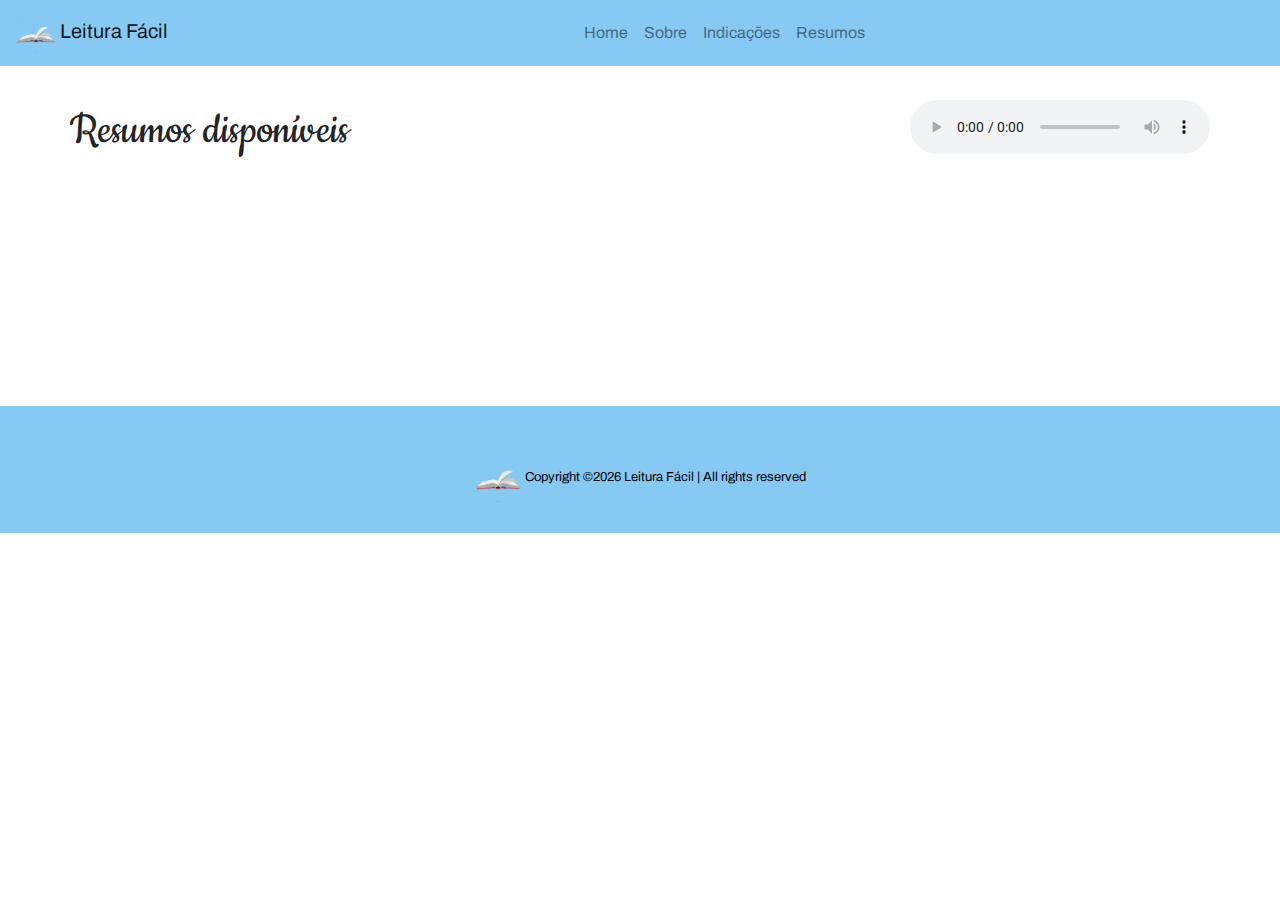
==== commit 6c1af568: "Footer" ====
--- a/resumo.html
+++ b/resumo.html
@@ -372,7 +372,7 @@
             </div>
         </section>
 
-        <footer class="footer fixed-bottom">
+        <footer class="footer">
             <div class="container">
                 <div class="footer_text">
                     <p><img src="assets/img/logo.jpg" alt="Logo Leitura Fácil">  Copyright &copy;<script>document.write(new Date().getFullYear());</script> Leitura Fácil | All rights reserved </p>
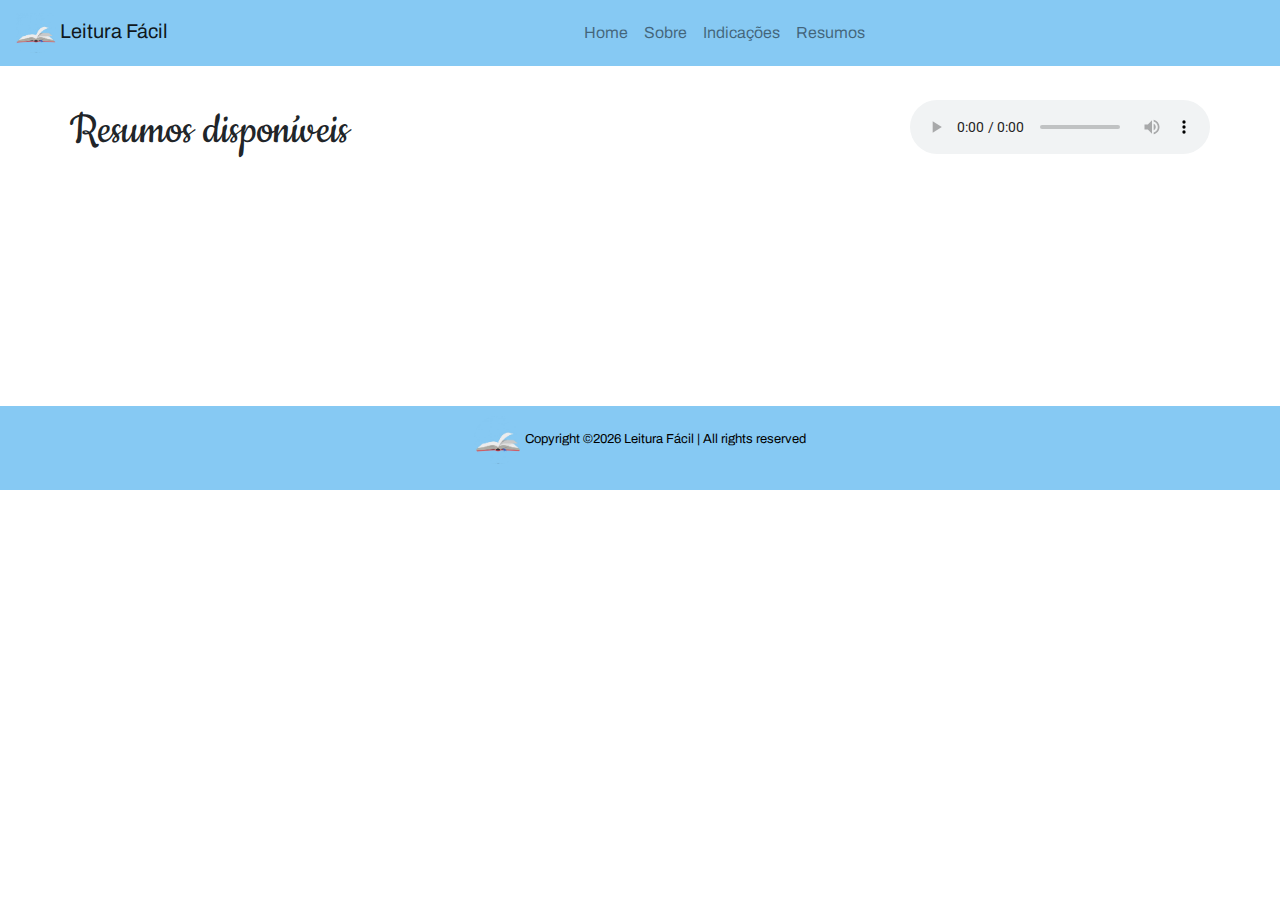
==== commit be9f3290: "Formulário de contato" ====
--- a/resumo.html
+++ b/resumo.html
@@ -372,8 +372,8 @@
             </div>
         </section>
 
-        <footer class="footer">
-            <div class="container">
+        <footer>
+            <div>
                 <div class="footer_text">
                     <p><img src="assets/img/logo.jpg" alt="Logo Leitura Fácil">  Copyright &copy;<script>document.write(new Date().getFullYear());</script> Leitura Fácil | All rights reserved </p>
                 </div>
--- a/assets/css/styles.css
+++ b/assets/css/styles.css
@@ -276,15 +276,51 @@
 	width: auto;
 }
 
-footer {
+footer {	
+	background-color: #e3f2fd;
+	bottom: 0;
+}
+
+.contato {	
+	padding: 0;
+}
+
+.contato .card {
+	background-color: #e3f2fd;
+	border: none;
+}
+
+.contato .card .form-control {
+	background-color: #eef8ff;
+	border: 1px solid #86c9f3;
+}
+
+.btn-contato {
+	font-family: "Raleway", sans-serif;
+	font-weight: 500;
+	font-size: 15px;
+	letter-spacing: 1px;
+	display: inline-block;
+	padding: 10px 35px;
+	border-radius: 50px;
+	transition: 0.5s;
+	margin-top: 30px;
+	background: #8dd3ff;
+	border: 2px solid  #86c9f3;	
+}
+  
+.btn-contato:hover {
+	border: 2px solid #98d8ff;
+	background: #98d8ff;
+}
+
+.footer_text {
 	background-color: #86c9f3;
-	bottom: 0;
-}
-
-.footer_text {
 	text-align: center;
+	vertical-align: middle;
     font-size: small;
-    color: #000;
+	color: #000;
+	padding: 10px 0;
 }
 
 .footer_text img {
